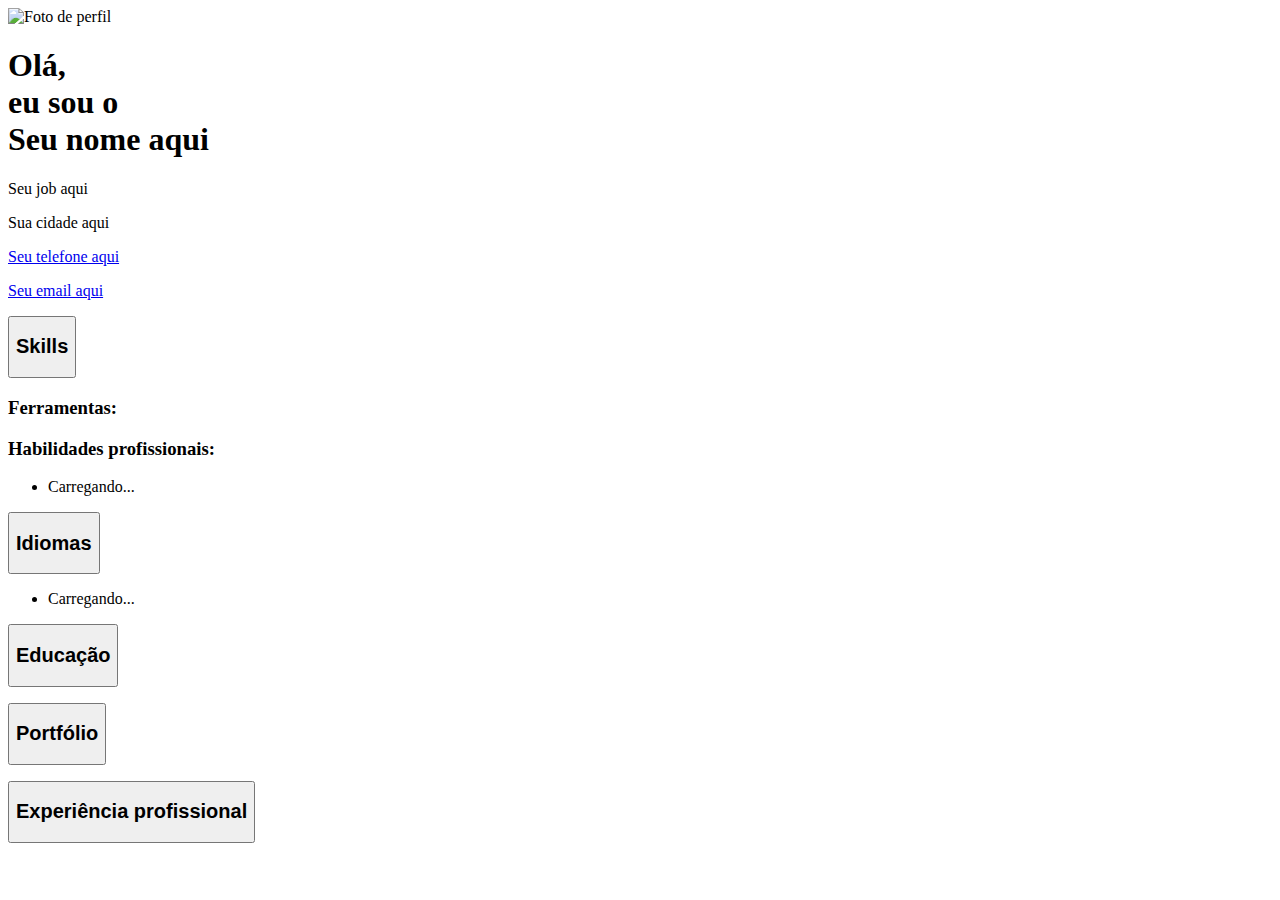
==== index.html @ 0db9c851 "caminhos atualizados v2" ====
<!DOCTYPE html>
<html lang="pt-BR">

<head>
    <meta charset="UTF-8">
    <meta name="viewport" content="width=device-width, initial-scale=1.0">
    <title>Portifólio Vinicius Vidal</title>

    <link rel="preconnect" href="https://fonts.googleapis.com">
    <link rel="preconnect" href="https://fonts.gstatic.com" crossorigin>
    <link href="https://fonts.googleapis.com/css2?family=Open+Sans:wght@300;400;700&family=Roboto:wght@100;300;500;700&display=swap" 
        rel="stylesheet"
    >
    
    <link rel="shortcut icon" href="#">

    <link rel="stylesheet" href="https://cdnjs.cloudflare.com/ajax/libs/normalize/8.0.1/normalize.min.css" 
        integrity="sha512-NhSC1YmyruXifcj/KFRWoC561YpHpc5Jtzgvbuzx5VozKpWvQ+4nXhPdFgmx8xqexRcpAglTj9sIBWINXa8x5w==" 
        crossorigin="anonymous" referrerpolicy="no-referrer" 
    />

    <link rel="stylesheet" href="portifolioProfissional\CSS\acordeon.css">
    <link rel="stylesheet" href="portifolioProfissional\CSS\header.css">
    <link rel="stylesheet" href="portifolioProfissional\CSS\global.css">
    <link rel="stylesheet" href="portifolioProfissional\CSS\languages.css">
    <link rel="stylesheet" href="portifolioProfissional\CSS\portfolio.css">
    <link rel="stylesheet" href="portifolioProfissional\CSS\experience.css">
    <link rel="stylesheet" href="portifolioProfissional\CSS\skills.css">
</head>

<body>
    <main class="main">
        <header class="headerTop">
            <img src="C:\Users\vinic\Documents\DIO\Projetos\portifolioProfissional\Imagens\img\my-photo.png" 
                alt="Foto de perfil"
                class="photo"
                id="profile.photo"
            >
            <div class="information">
                <h1 class="title">Olá, <br>
                     eu sou o <br>
                     <span id="profile.name">Seu nome aqui</span>
                </h1>
                <p class="job" id="profile.job">Seu job aqui</p>
                <p class="location" id="profile.location">Sua cidade aqui</p>
                <p class="phone">
                    <a href="tel: (11) 97751-6837" id="profile.phone">Seu telefone aqui</a>
                </p>
                <p class="email">
                    <a href="mailto:viniciusvrdsilva@gmail.com" id="profile.email">Seu email aqui</a>
                </p>
            </div>
        </header>

        <section class="acordeon">

            <button class="trigger" type="button">
                <h2>Skills</h2>
            </button>

            <div class="content">
                <div class="skills">
                    <section class="tools">
                        <h3>Ferramentas:</h3>
                        <ul id="profile.skills.hardSkills">

                        </ul>
                    </section>
    
                    <section class="personalSkills">
                        <h3>Habilidades profissionais:</h3>
                        <ul id="profile.skills.softSkills">
                            <li>Carregando...</li>
                        </ul>
                    </section>
                </div>
            </div>
        </section>

        <section class="acordeon">
            <button class="trigger" type="button">
                <h2>Idiomas</h2>
            </button>
            <div class="content">
                <ul class="languages" id="profile.languages">
                    <li>Carregando...</li>
                 </ul>
            </div>
        </section>

        <section class="acordeon">
            <button class="trigger" type="button">
                <h2>Educação</h2>
            </button>
            <div class="content">
                <ul class="experience" id="profile.school">
                </ul>
            </div>
        </section>

        <section class="acordeon">
            <button class="trigger" type="button">
                <h2>Portfólio</h2>
            </button>
            <div class="content">
                <ul class="portfolio" id="profile.portfolio">
                </ul>
            </div>
        </section>

        <section class="acordeon">
            <button class="trigger" type="button">
                <h2>Experiência profissional</h2>
            </button>
            <div class="content">
                <ul class="experience" id="profile.professionalExperience">

                </ul>
            </div>
        </section>

    </main>
    <script src="C:\Users\vinic\Documents\DIO\Projetos\portifolioProfissional\JavaScript\acordeon.js"></script>
    <script src="C:\Users\vinic\Documents\DIO\Projetos\portifolioProfissional\JavaScript\api.js"></script>
    <script src="C:\Users\vinic\Documents\DIO\Projetos\portifolioProfissional\JavaScript\main.js"></script>
</body>

</html>
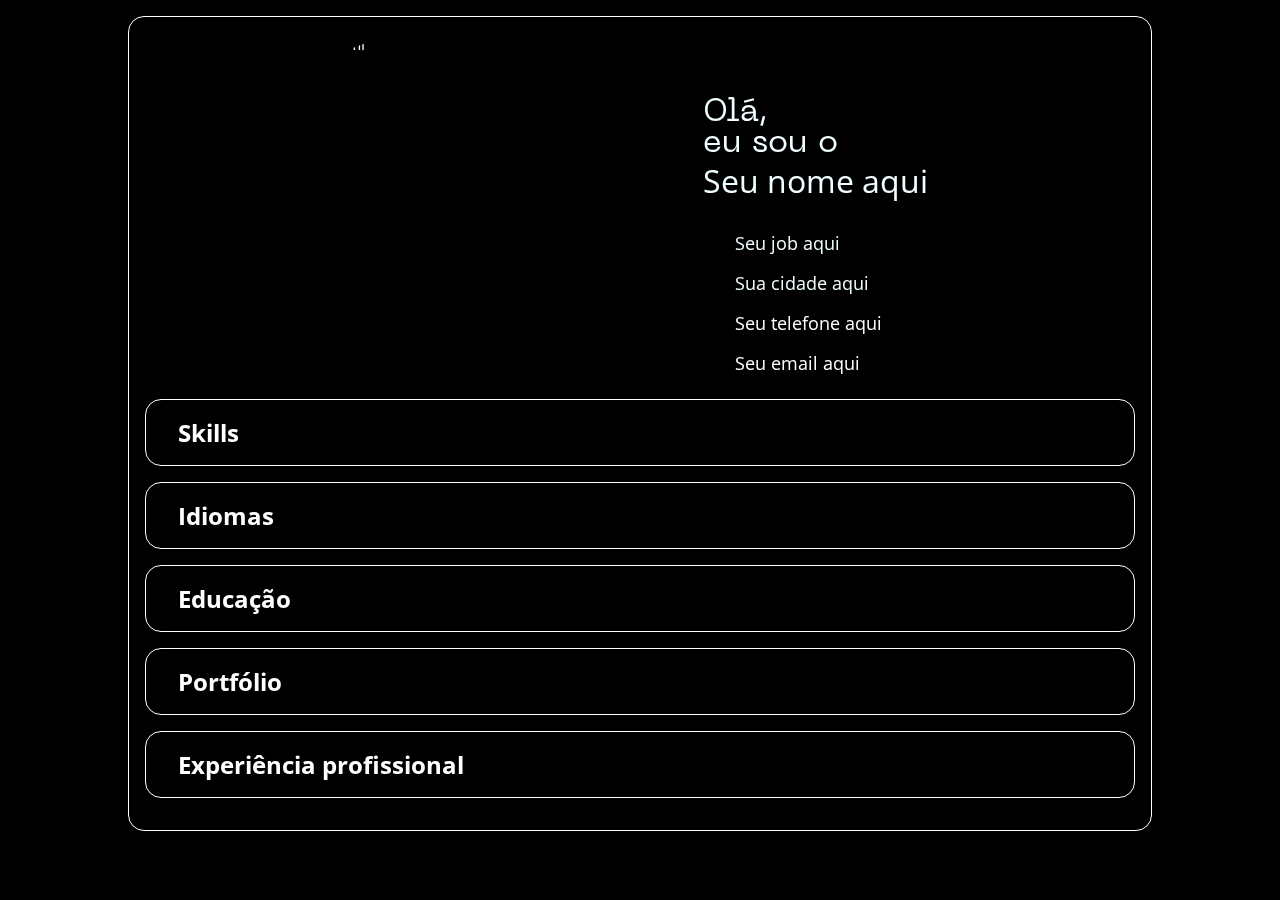
==== commit 6736af3a: "links atualizados com sucesso" ====
--- a/index.html
+++ b/index.html
@@ -19,13 +19,13 @@
         crossorigin="anonymous" referrerpolicy="no-referrer" 
     />
 
-    <link rel="stylesheet" href="portifolioProfissional\CSS\acordeon.css">
-    <link rel="stylesheet" href="portifolioProfissional\CSS\header.css">
-    <link rel="stylesheet" href="portifolioProfissional\CSS\global.css">
-    <link rel="stylesheet" href="portifolioProfissional\CSS\languages.css">
-    <link rel="stylesheet" href="portifolioProfissional\CSS\portfolio.css">
-    <link rel="stylesheet" href="portifolioProfissional\CSS\experience.css">
-    <link rel="stylesheet" href="portifolioProfissional\CSS\skills.css">
+    <link rel="stylesheet" href="CSS\acordeon.css">
+    <link rel="stylesheet" href="CSS\header.css">
+    <link rel="stylesheet" href="CSS\global.css">
+    <link rel="stylesheet" href="CSS\languages.css">
+    <link rel="stylesheet" href="CSS\portfolio.css">
+    <link rel="stylesheet" href="CSS\experience.css">
+    <link rel="stylesheet" href="CSS\skills.css">
 </head>
 
 <body>
@@ -120,9 +120,9 @@
         </section>
 
     </main>
-    <script src="C:\Users\vinic\Documents\DIO\Projetos\portifolioProfissional\JavaScript\acordeon.js"></script>
-    <script src="C:\Users\vinic\Documents\DIO\Projetos\portifolioProfissional\JavaScript\api.js"></script>
-    <script src="C:\Users\vinic\Documents\DIO\Projetos\portifolioProfissional\JavaScript\main.js"></script>
+    <script src="JavaScript\acordeon.js"></script>
+    <script src="JavaScript\api.js"></script>
+    <script src="JavaScript\main.js"></script>
 </body>
 
 </html>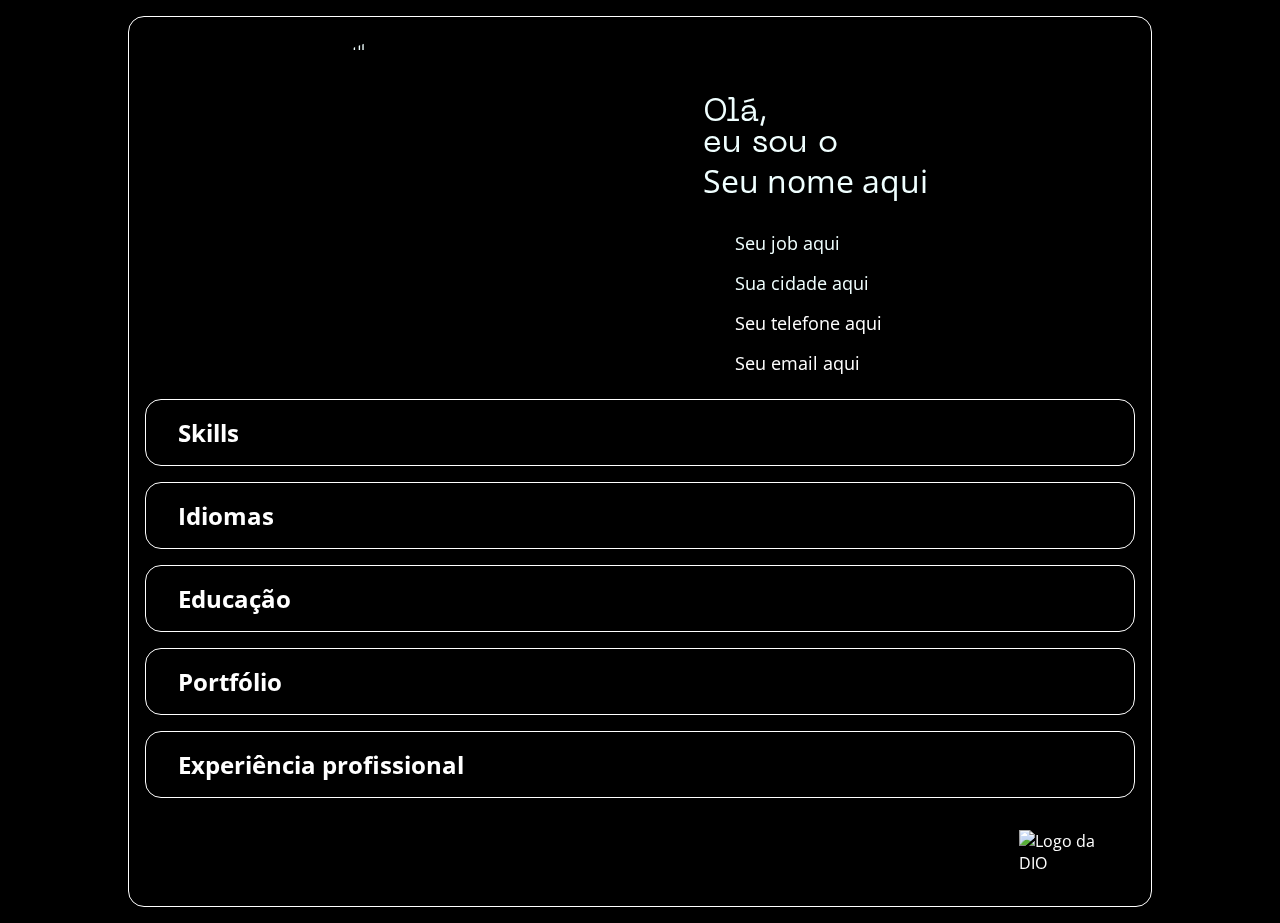
==== commit e751e27b: "portfolio carimbado com o logo da dio" ====
--- a/index.html
+++ b/index.html
@@ -26,6 +26,7 @@
     <link rel="stylesheet" href="CSS\portfolio.css">
     <link rel="stylesheet" href="CSS\experience.css">
     <link rel="stylesheet" href="CSS\skills.css">
+    <link rel="stylesheet" href="CSS\footer.css">
 </head>
 
 <body>
@@ -119,6 +120,14 @@
             </div>
         </section>
 
+        <footer>
+            <a href="https://www.dio.me/" target="_blank">
+                <img src="https://raw.githubusercontent.com/Vinicius-Vidal-Silva/JavaScript-portf-lio/6736af3a0810d7d26120b9b1ffc1aa22ca481602/Imagens/img/dio.svg" 
+                    alt="Logo da DIO"
+                >
+            </a>
+        </footer>
+
     </main>
     <script src="JavaScript\acordeon.js"></script>
     <script src="JavaScript\api.js"></script>
